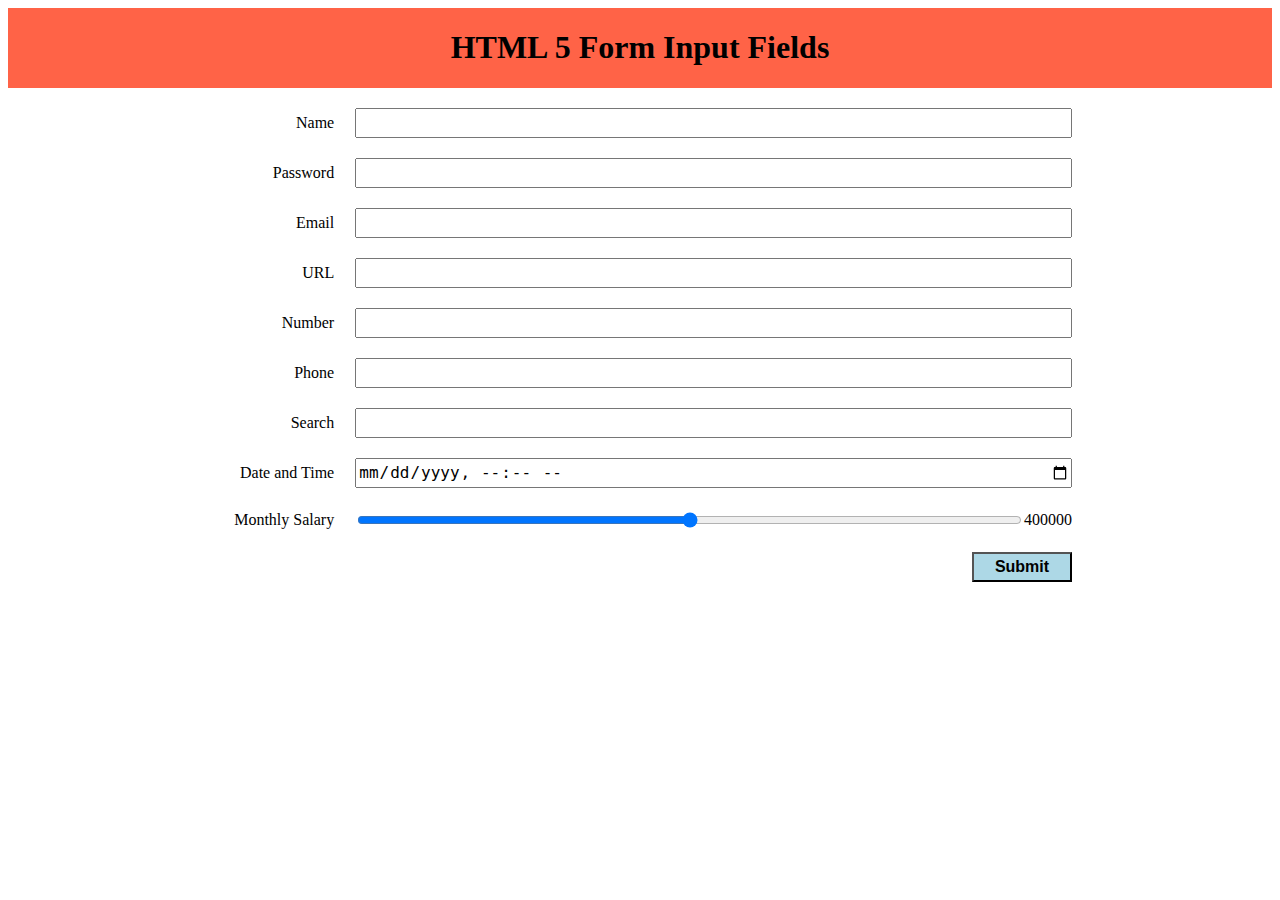
==== Simple_Form_Demo/pages/SimpleForm.html @ 9e850102 "[JR Mishra]Add. Class learning demos" ====
<!DOCTYPE html>
<html lang="en">
<head>
    <meta charset="UTF-8">
    <meta name="viewport" content="width=device-width, initial-scale=1.0">
    <title>Basic input types</title>
    <link rel="stylesheet" href="../css/simple_form.css">
    <script type="text/javascript" href="../js/form.js"></script>
</head>
<body>
    <header class="headerContainer">
        <h1>HTML 5 Form Input Fields</h1>
    </header>
    <form>
        <div>
            <label for="text">Name</label>
            <input type="text" id="text" name="text">
            <error-output class="text-error" for="text"></error-output>
        </div>
        <div>
            <label for="pwd">Password</label>
            <input type="password" id="pwd" name="pwd" required>
        </div>
        <div>
            <label for="email">Email</label>
            <input type="email" id="email" name="email">
        </div>
        <div>
            <label for="url">URL</label>
            <input type="url" id="url" name="url">
        </div>
        <div>
            <label for="number">Number</label>
            <input type="number" id="number" name="number">
        </div>
        <div>
            <label for="tel">Phone</label>
            <input type="tel" id="tel" name="tel">
        </div>
        <div>
            <label for="search">Search</label>
            <input type="search" id="search" name="search">
 
        </div>
        <div class="nativeDateTimePicker">
            <label for="startDate">Date and Time</label>
            <input type="datetime-local" id="startDate" name="startDate">
            <span class="validity"></span>
        </div>
        <div>
            <label for="salary">Monthly Salary</label>
            <input type="range" name="salary" id="salary" min="10000" max="50000" step="500" value="30000">
            <output class="salary-output" for="salary">400000</output>
        </div>
        <div>
            <button>Submit</button>
        </div>
    </form>
    
</body>
</html>
---- Simple_Form_Demo/css/simple_form.css ----
.headerContainer{
    display: flex;
    flex-flow: column wrap;
    align-content: center;
    background: tomato;
    font-weight: bold;
    padding: 2opx;
}
 
form{
    margin-top : 20px ;
    margin-left : 10px ;
    margin-right: 200px;
}
 
div{
    margin-bottom: 20px;
    display: flex;
    justify-content: space-between;
    align-items: center;
}
 
label, input, button{
    font-size: 16px;
    line-height: 1.5;
}
 
label{
    text-align: right;
    width: 30%;
    margin-right: 2%;
}
 
input{
    flex:auto;
}
 
button{
    margin-left: auto;
    background-color: lightblue;
    width: 100px;
    font-weight: bold;
}
error-output{
    font-size: 12px;
    font-style: italic;
    color: red;
}
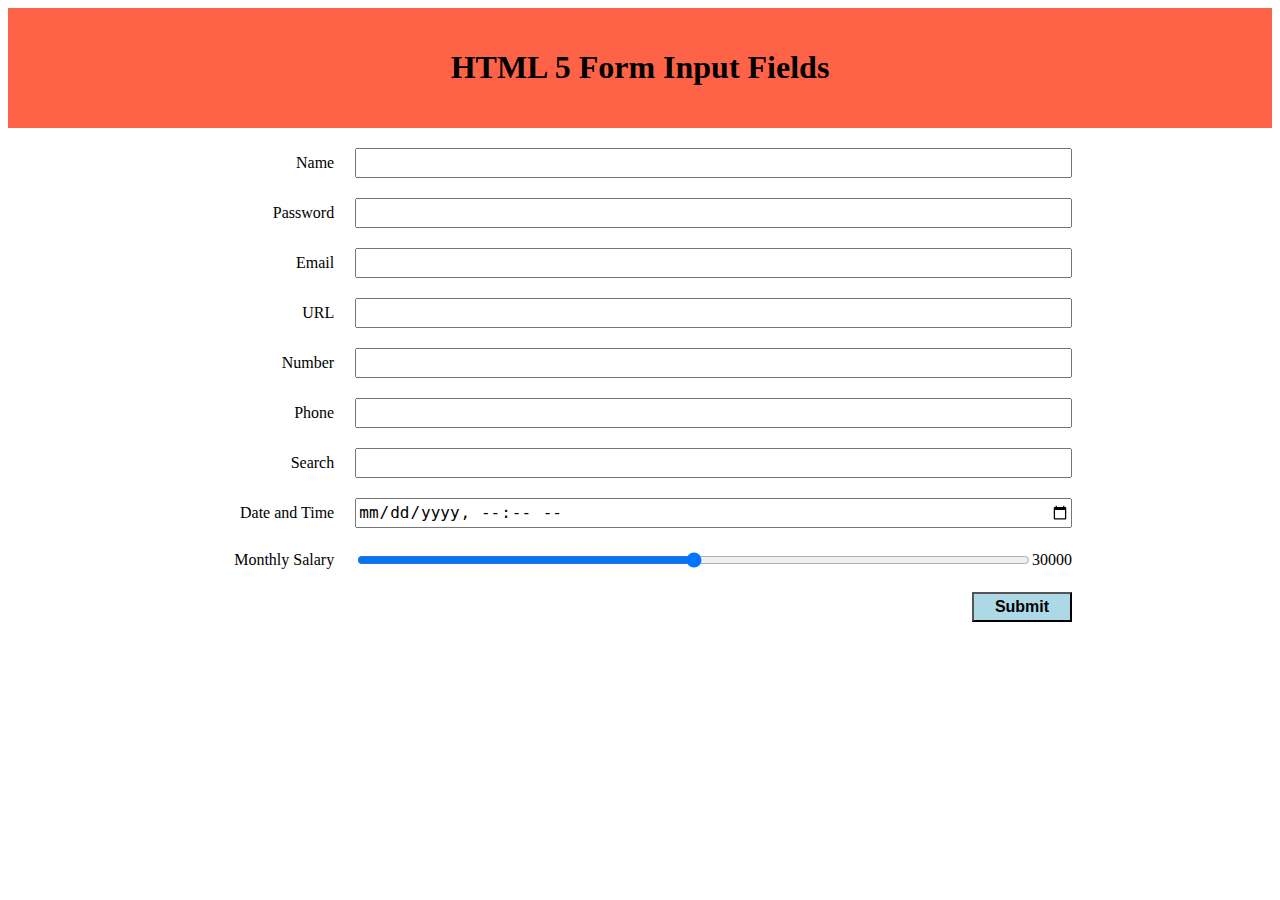
==== commit 2adc5db6: "[JR Mishra]Add. photo gallery demo" ====
--- a/Simple_Form_Demo/pages/SimpleForm.html
+++ b/Simple_Form_Demo/pages/SimpleForm.html
@@ -5,7 +5,7 @@
     <meta name="viewport" content="width=device-width, initial-scale=1.0">
     <title>Basic input types</title>
     <link rel="stylesheet" href="../css/simple_form.css">
-    <script type="text/javascript" href="../js/form.js"></script>
+ 
 </head>
 <body>
     <header class="headerContainer">
@@ -56,7 +56,26 @@
             <button>Submit</button>
         </div>
     </form>
-    
+    <script>
+         
+         const text=document.querySelector('#text');
+         const textError=document.querySelector('.text-error');
+         text.addEventListener('input', function(){
+             let namRegex= new RegExp(/^[A-Z][a-z]{2,}$/);
+             if(namRegex.test(text.value))
+              textError.textContent="";
+              else
+              textError.textContent="Name is incorrect";
+         })
+ 
+ 
+         const salary=document.querySelector('#salary');
+         const output=document.querySelector('.salary-output');
+         output.textContent=salary.value;
+         salary.addEventListener('input',function(){
+             output.textContent=salary.value;
+         })
+    </script>
 </body>
 </html>
 
--- a/Simple_Form_Demo/css/simple_form.css
+++ b/Simple_Form_Demo/css/simple_form.css
@@ -4,7 +4,7 @@
     align-content: center;
     background: tomato;
     font-weight: bold;
-    padding: 2opx;
+    padding: 20px;
 }
  
 form{
